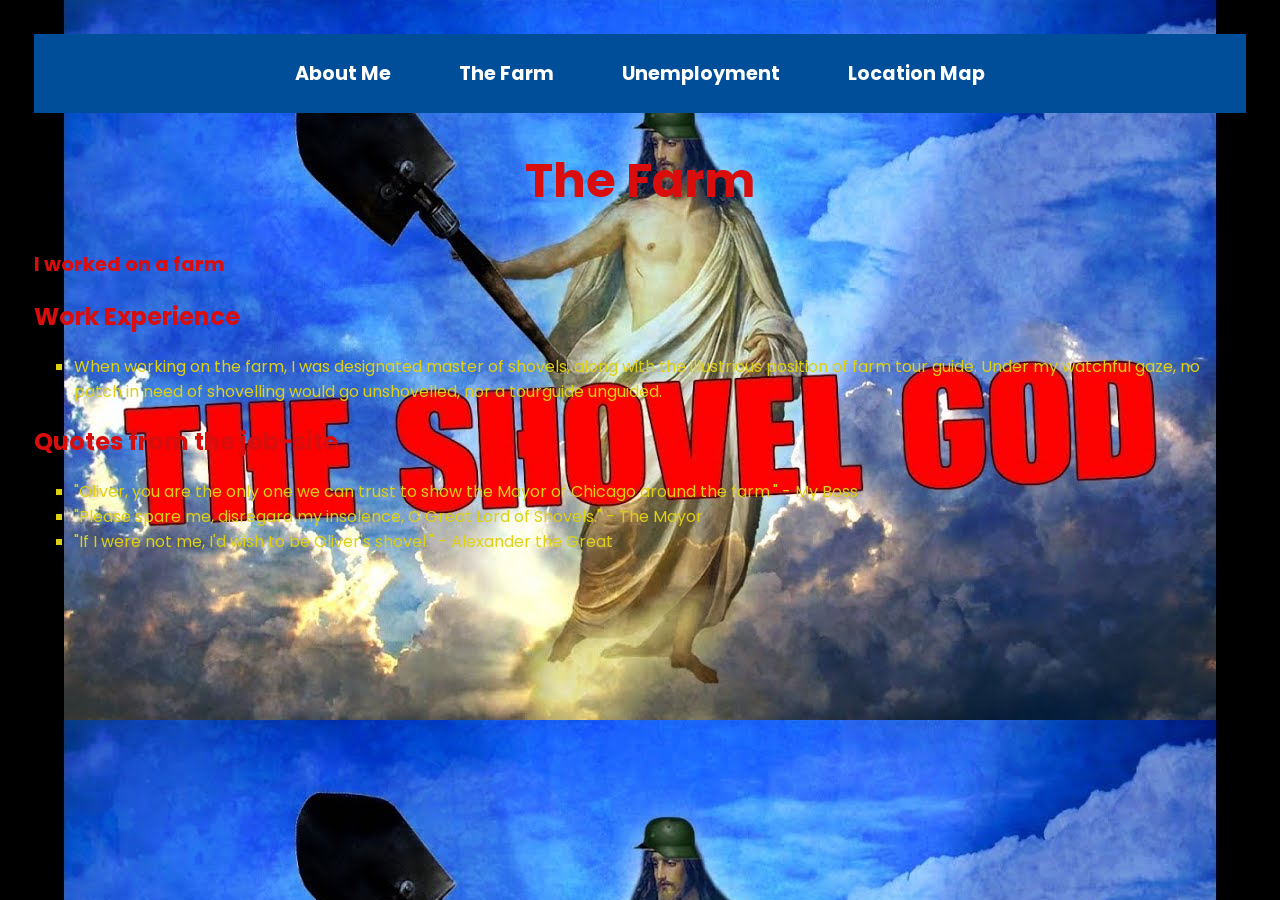
==== farm.html @ 157bee1c "Add files via upload" ====
<!DOCTYPE html>
<html lang="en">
<head>
    <meta charset="UTF-8">
    <title>The Farm</title>
    <link rel="stylesheet" href="styles.css">
    <script src="script.js"></script>
</head>
<body id="farm-body" class="farm-page">
    <nav>
      <ul>
        <li><a href="index.html">About Me</a></li>
        <li><a href="farm.html">The Farm</a></li>
        <li><a href="unemployment.html">Unemployment</a></li>
        <li><a href="map.html">Location Map</a></li>
      </ul>
    </nav>
    <h1>The Farm</h1>
    <h3>I worked on a farm</h3>
    


    <h2>Work Experience</h2>
    <ul>
        <li>When working on the farm, I was designated master of shovels, along with the illustrious position of farm tour guide. Under my watchful gaze, no patch in need of shovelling would go unshovelled, nor a tourguide unguided.</li>
    </ul>

    <h2>Quotes from the job-site</h2>
    <ul>
        <li>"Oliver, you are the only one we can trust to show the Mayor of Chicago around the farm." - My Boss</li>
        <li>"Please spare me, disregard my insolence, O Great Lord of Shovels." - The Mayor</li>
        <li>"If I were not me, I'd wish to be Oliver's shovel." - Alexander the Great</li>
    </ul>

</body>
</html>
---- styles.css ----
@import url('https://fonts.googleapis.com/css2?family=Poppins:wght@400;700&display=swap');


html {
  font-size: 16px;
}

body {
  font-family: 'Poppins', sans-serif;
  background-color: #f4f7f8;
  color: #333;
  margin: 0;
  padding: 0;
}

#farm-body {
  background-image: url("../images/shovelgod.jpg");
}

.farm-page h1 {
  color: #da0d0d;
}

.farm-page h2 {
  color: #da0d0d;
}

.farm-page h3 {
  color: #da0d0d;
}


.farm-page li {
  color: #ded014;
}

nav {
  background-color: #004d99;
  text-align: center;
  padding: 1em 0;
}

nav ul {
  list-style: none;
  margin: 0;
  padding: 0;
}

nav li {
  display: inline-block;
  margin: 0 1.5em;
}

nav a {
  color: white;
  text-decoration: none;
  font-weight: bold;
  font-size: 1.1rem;
}

nav a:hover {
  color: #ffcc00;
}


main {
  max-width: 60rem;
  margin: 2em auto;
  background-color: white;
  padding: 2em;
  border-radius: 1em;
  box-shadow: 0 0 10px rgba(0,0,0,0.1);
}

h1, h2, h3, h6 {
  color: #004d99;
}


ul {
  list-style-type: square;
}


img {
  max-width: 100%;
  border-radius: 1em;
  display: block;
  margin: 1.5em auto;
}


.fluid-layout main {
  width: 80%;
  max-width: none;
  padding: 3vw;
  font-size: 1.1rem;
}


h1 {
  font-size: 2rem;
}

h2 {
  font-size: 1.5rem;
}

p, li {
  font-size: 1rem;
}

/* Map page styles */
#map {
  height: 500px;
  width: 100%;
  border-radius: 1em;
  margin: 2em 0;
}

#contact-btn {
  background-color: #004d99;
  color: white;
  padding: 1em 2em;
  border: none;
  border-radius: 0.5em;
  font-size: 1.1rem;
  font-weight: bold;
  cursor: pointer;
  margin: 1em 0;
}

#contact-btn:hover {
  background-color: #ffcc00;
  color: #333;
}

/* Media Query 1: Tablets and small devices (min-width: 768px) */
@media (min-width: 768px) {
  body {
    padding: 1em;
    font-size: 1.05rem;
  }
  
  nav li {
    margin: 0 2em;
  }
  
  h1 {
    font-size: 2.5rem;
    text-align: center;
  }
}

/* Media Query 2: Desktop and larger screens (min-width: 1024px) */
@media (min-width: 1024px) {
  body {
    padding: 2em;
  }
  
  nav {
    padding: 1.5em 0;
  }
  
  nav a {
    font-size: 1.2rem;
    transition: all 0.3s ease;
  }
  
  h1 {
    font-size: 3rem;
  }
  
  img {
    max-width: 80%;
    box-shadow: 0 4px 8px rgba(0,0,0,0.2);
  }
}
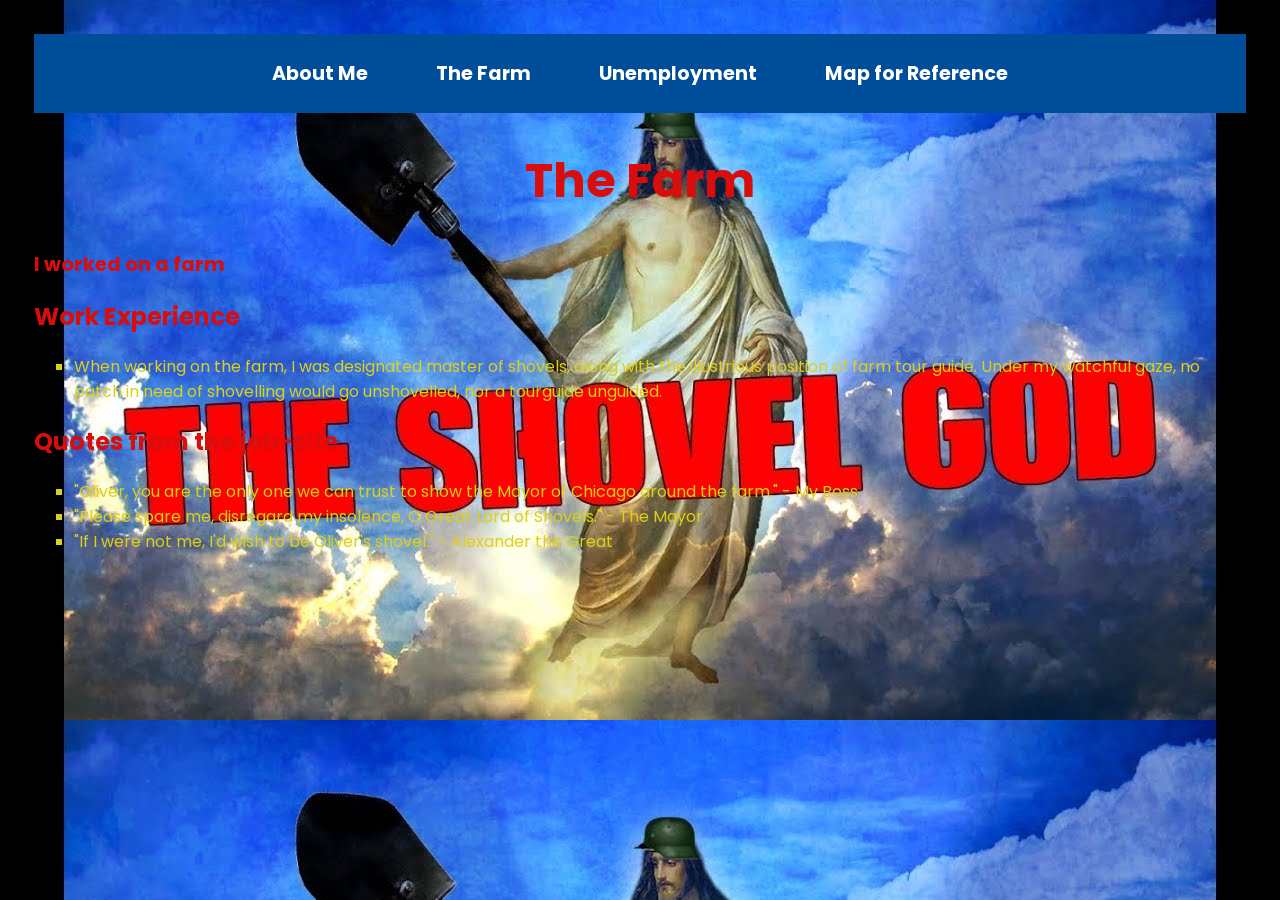
==== commit 6773e958: "Add files via upload" ====
--- a/farm.html
+++ b/farm.html
@@ -1,4 +1,4 @@
-<!DOCTYPE html>
+﻿<!DOCTYPE html>
 <html lang="en">
 <head>
     <meta charset="UTF-8">
@@ -12,7 +12,7 @@
         <li><a href="index.html">About Me</a></li>
         <li><a href="farm.html">The Farm</a></li>
         <li><a href="unemployment.html">Unemployment</a></li>
-        <li><a href="map.html">Location Map</a></li>
+        <li><a href="map.html">Map for Reference</a></li>
       </ul>
     </nav>
     <h1>The Farm</h1>
--- a/styles.css
+++ b/styles.css
@@ -110,7 +110,6 @@
   font-size: 1rem;
 }
 
-/* Map page styles */
 #map {
   height: 500px;
   width: 100%;
@@ -135,7 +134,6 @@
   color: #333;
 }
 
-/* Media Query 1: Tablets and small devices (min-width: 768px) */
 @media (min-width: 768px) {
   body {
     padding: 1em;
@@ -152,7 +150,6 @@
   }
 }
 
-/* Media Query 2: Desktop and larger screens (min-width: 1024px) */
 @media (min-width: 1024px) {
   body {
     padding: 2em;
